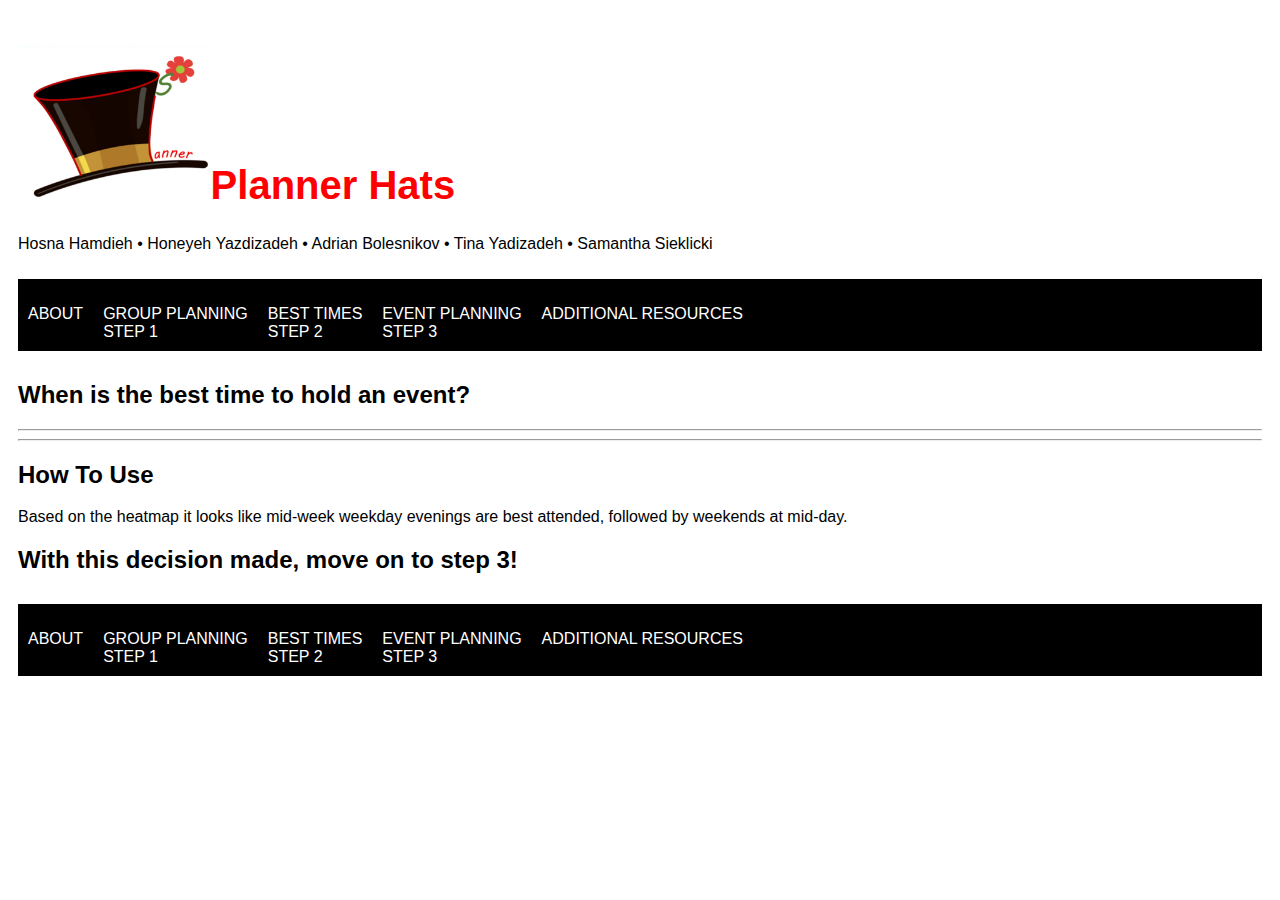
==== EventTime.html @ 0281a048 "Add files via upload" ====
<!DOCTYPE html>
<html lang="en">
<head>
	<title>Time</title>
	<meta charset="UTF-8">
	<meta name="keywords" content="event, plan, Meetup, Ottawa, visualization, data">
	<meta name="description" content="A Visualization tool to help you plan your next Meetup event.">
 	<meta name="viewport" content="width=device-width, initial-scale=1.0">
	<meta name="author" content="Planner Hats">
	<link rel="stylesheet" href="PlannerHatsStyle.css">
</head>
<body>
	<div class="grid-container">
	<div class="header">
		<h1><img id="logo" src="PlannerHatsLogo.png" alt="Planner Hats Logo" width="192.6" height="154.2">Planner Hats</h1>
		<p id="Team">Hosna Hamdieh &bull; Honeyeh Yazdizadeh &bull; Adrian Bolesnikov &bull; Tina Yadizadeh &bull; Samantha Sieklicki</p>
	</div>
	<div class="top">
		<p><a href="index.html">ABOUT</a><a href="Group.html">GROUP PLANNING<br />STEP 1</a><a href="EventTime.html">BEST TIMES<br />STEP 2</a><a href="Event.html">EVENT PLANNING<br />STEP 3</a><a href="Resources.html">ADDITIONAL RESOURCES</a></p>
	</div>
	<div class="main">
		<h2>When is the best time to hold an event?</h2>
		<hr>
<div class='tableauPlaceholder' id='viz1607632139577' style='position: relative'><noscript><a href='#'><img alt=' ' src='https:&#47;&#47;public.tableau.com&#47;static&#47;images&#47;Ti&#47;TimePopularity&#47;TimePopularity&#47;1_rss.png' style='border: none' /></a></noscript><object class='tableauViz'  style='display:none;'><param name='host_url' value='https%3A%2F%2Fpublic.tableau.com%2F' /> <param name='embed_code_version' value='3' /> <param name='site_root' value='' /><param name='name' value='TimePopularity&#47;TimePopularity' /><param name='tabs' value='no' /><param name='toolbar' value='yes' /><param name='static_image' value='https:&#47;&#47;public.tableau.com&#47;static&#47;images&#47;Ti&#47;TimePopularity&#47;TimePopularity&#47;1.png' /> <param name='animate_transition' value='yes' /><param name='display_static_image' value='yes' /><param name='display_spinner' value='yes' /><param name='display_overlay' value='yes' /><param name='display_count' value='yes' /><param name='language' value='en' /></object></div>                <script type='text/javascript'>                    var divElement = document.getElementById('viz1607632139577');                    var vizElement = divElement.getElementsByTagName('object')[0];                    vizElement.style.width='100%';vizElement.style.height=(divElement.offsetWidth*0.75)+'px';                    var scriptElement = document.createElement('script');                    scriptElement.src = 'https://public.tableau.com/javascripts/api/viz_v1.js';                    vizElement.parentNode.insertBefore(scriptElement, vizElement);                </script>
		<hr>
		<h2>How To Use</h2>
		<p>Based on the heatmap it looks like mid-week weekday evenings are best attended, followed by weekends at mid-day.</p>
		<h2>With this decision made, move on to step 3!</h2>
	</div>
	<div class="bottom">
		<p><a href="index.html">ABOUT</a><a href="Group.html">GROUP PLANNING<br />STEP 1</a><a href="EventTime.html">BEST TIMES<br />STEP 2</a><a href="Event.html">EVENT PLANNING<br />STEP 3</a><a href="Resources.html">ADDITIONAL RESOURCES</a></p>
	</div>
</div>
</body>
</html>
---- PlannerHatsStyle.css ----
* {
	font-family: Arial;
}
.header{
	grid-area: header;
	font-size: 20px;
}
.top {
	grid-area: top;
	background-color: black;
}
.bottom{
	grid-area: bottom;
	background-color: black;
}
.nav {
	background-color: black;
}
.top a {
	float: left;
	display: block;
	color: white;
	padding: 10px;
	text-decoration: none;
	background-color: black;
}
.top a:hover {
	background-color: red;	
}
.bottom a {
	float: left;
	display: block;
	color: white;
	padding: 10px;
	text-decoration: none;
	background-color: black;
}
.bottom a:hover {
	background-color: red;
}
.main {
	grid-area: main;
}
body {

}
h1 {
	color: red;
}
p {

}
#Team {
		font-size: 16px;
}
#Logo {
	width:5;
	height: 5;
}
.grid-container {
	display:grid;
	grid-template-areas:
		'header'
		'top'
		'main'
		'bottom';
	grid-gap: 10px;
	padding: 10px;
}
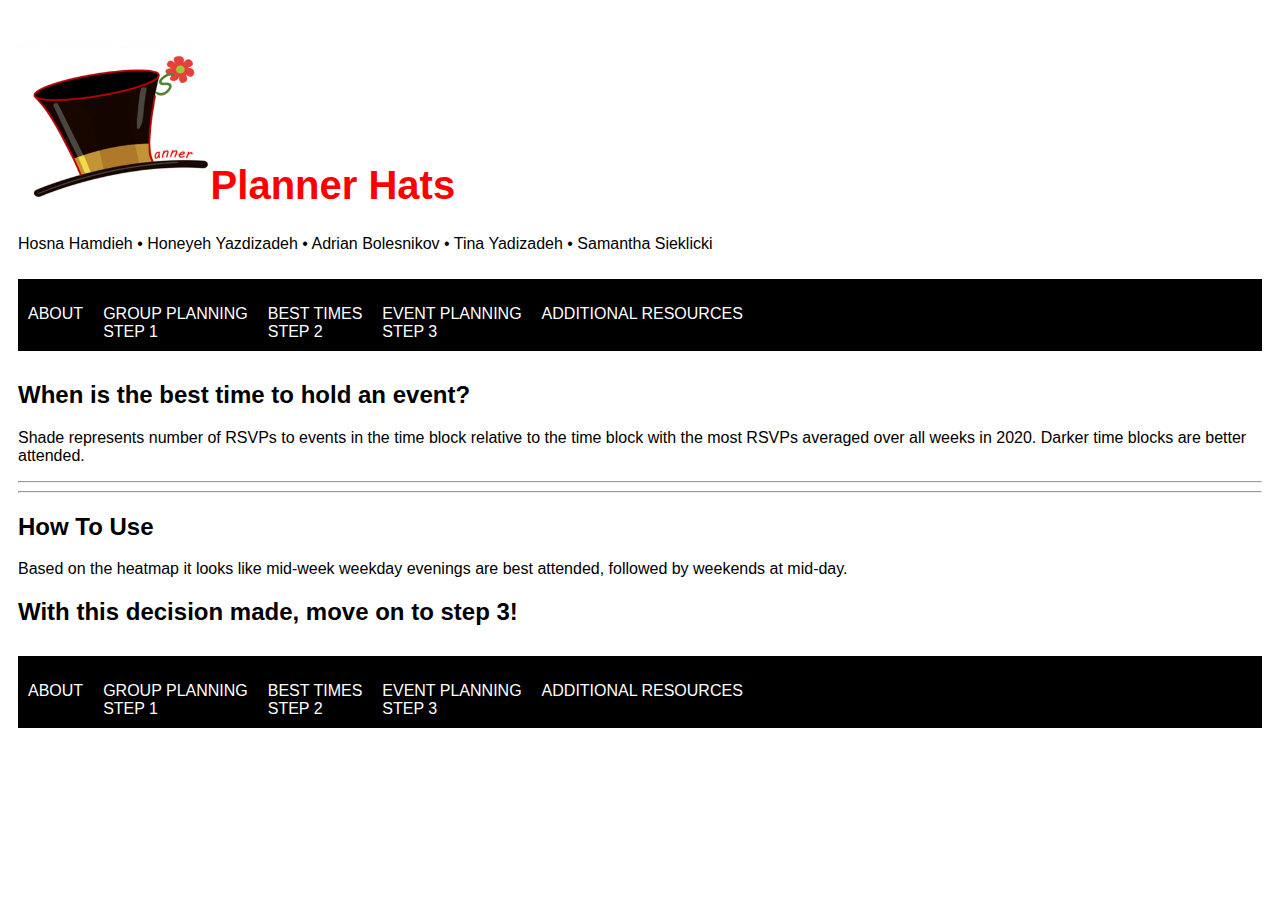
==== commit 082601f0: "Update EventTime.html" ====
--- a/EventTime.html
+++ b/EventTime.html
@@ -20,6 +20,7 @@
 	</div>
 	<div class="main">
 		<h2>When is the best time to hold an event?</h2>
+		<p>Shade represents number of RSVPs to events in the time block relative to the time block with the most RSVPs averaged over all weeks in 2020. Darker time blocks are better attended.</p>
 		<hr>
 <div class='tableauPlaceholder' id='viz1607632139577' style='position: relative'><noscript><a href='#'><img alt=' ' src='https:&#47;&#47;public.tableau.com&#47;static&#47;images&#47;Ti&#47;TimePopularity&#47;TimePopularity&#47;1_rss.png' style='border: none' /></a></noscript><object class='tableauViz'  style='display:none;'><param name='host_url' value='https%3A%2F%2Fpublic.tableau.com%2F' /> <param name='embed_code_version' value='3' /> <param name='site_root' value='' /><param name='name' value='TimePopularity&#47;TimePopularity' /><param name='tabs' value='no' /><param name='toolbar' value='yes' /><param name='static_image' value='https:&#47;&#47;public.tableau.com&#47;static&#47;images&#47;Ti&#47;TimePopularity&#47;TimePopularity&#47;1.png' /> <param name='animate_transition' value='yes' /><param name='display_static_image' value='yes' /><param name='display_spinner' value='yes' /><param name='display_overlay' value='yes' /><param name='display_count' value='yes' /><param name='language' value='en' /></object></div>                <script type='text/javascript'>                    var divElement = document.getElementById('viz1607632139577');                    var vizElement = divElement.getElementsByTagName('object')[0];                    vizElement.style.width='100%';vizElement.style.height=(divElement.offsetWidth*0.75)+'px';                    var scriptElement = document.createElement('script');                    scriptElement.src = 'https://public.tableau.com/javascripts/api/viz_v1.js';                    vizElement.parentNode.insertBefore(scriptElement, vizElement);                </script>
 		<hr>
@@ -32,4 +33,4 @@
 	</div>
 </div>
 </body>
-</html>+</html>
